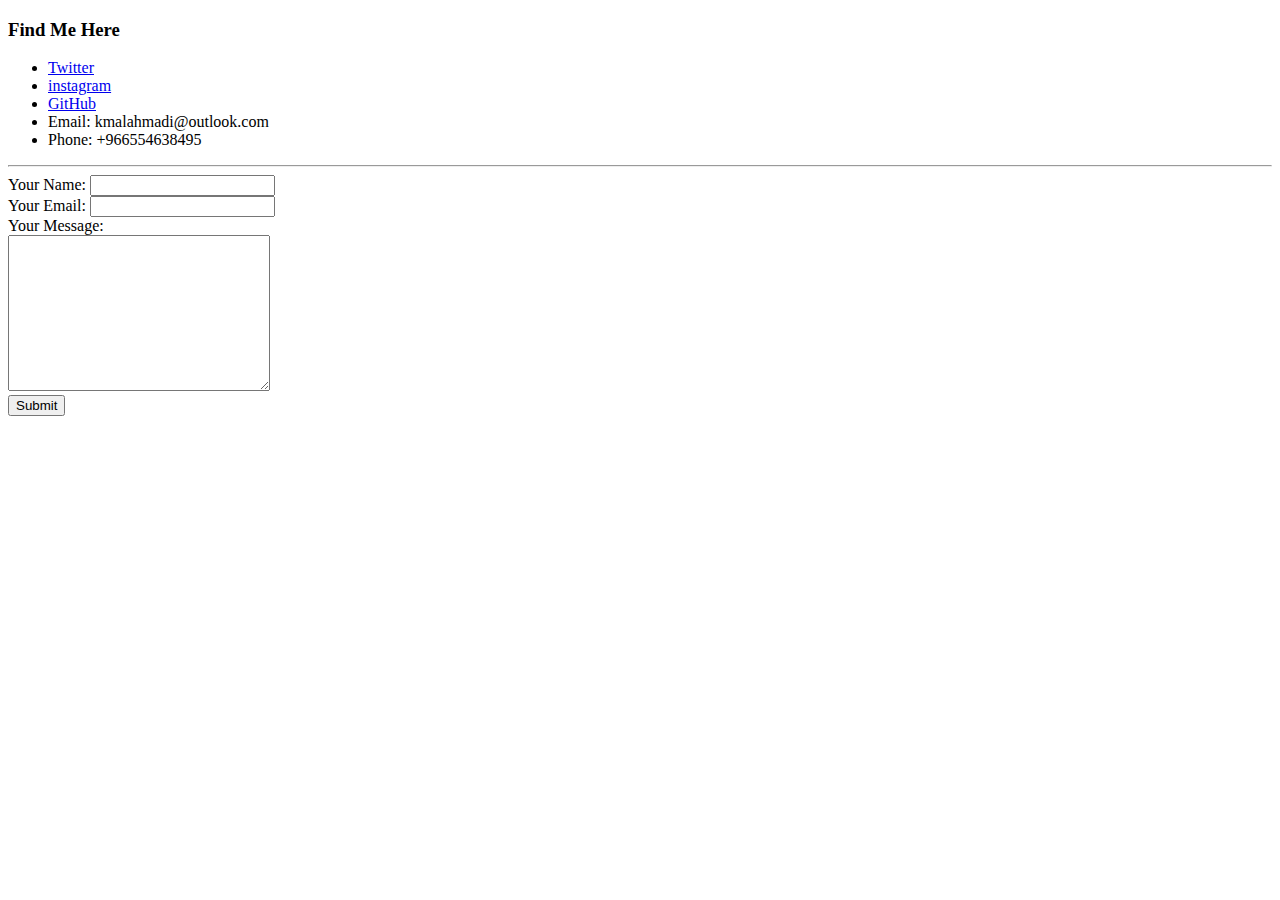
==== MyContactInfo.html @ 9973684d "init" ====
<!DOCTYPE html>
<html>

<head>
  <meta charset="utf-8">
  <title></title>
</head>

<body>
  <h3>Find Me Here</h3>
  <ul>
    <li><a href="https://twitter.com/khalid_alrieq">Twitter</a></li>
    <li><a href="https://www.instagram.com/hrb0/">instagram</a></li>
    <li><a href="https://github.com/alrieq">GitHub</a></li>
    <li>Email: kmalahmadi@outlook.com</li>
    <li>Phone: +966554638495</li>
  </ul>
  <hr>
  <form action="mailto:klaash21@gmail.com" method="post" enctype="text/plain">
    <label>Your Name:</label>
    <input type="text" name="yourName" value=""><br>
    <label>Your Email:</label>
    <input type="email" name="yourEmail" value=""><br>
    <label>Your Message:</label><br>
    <textarea name="youtMessage" rows="10" cols="30"></textarea><br>
    <input type="submit" name="">
  </form>
</body>

</html>
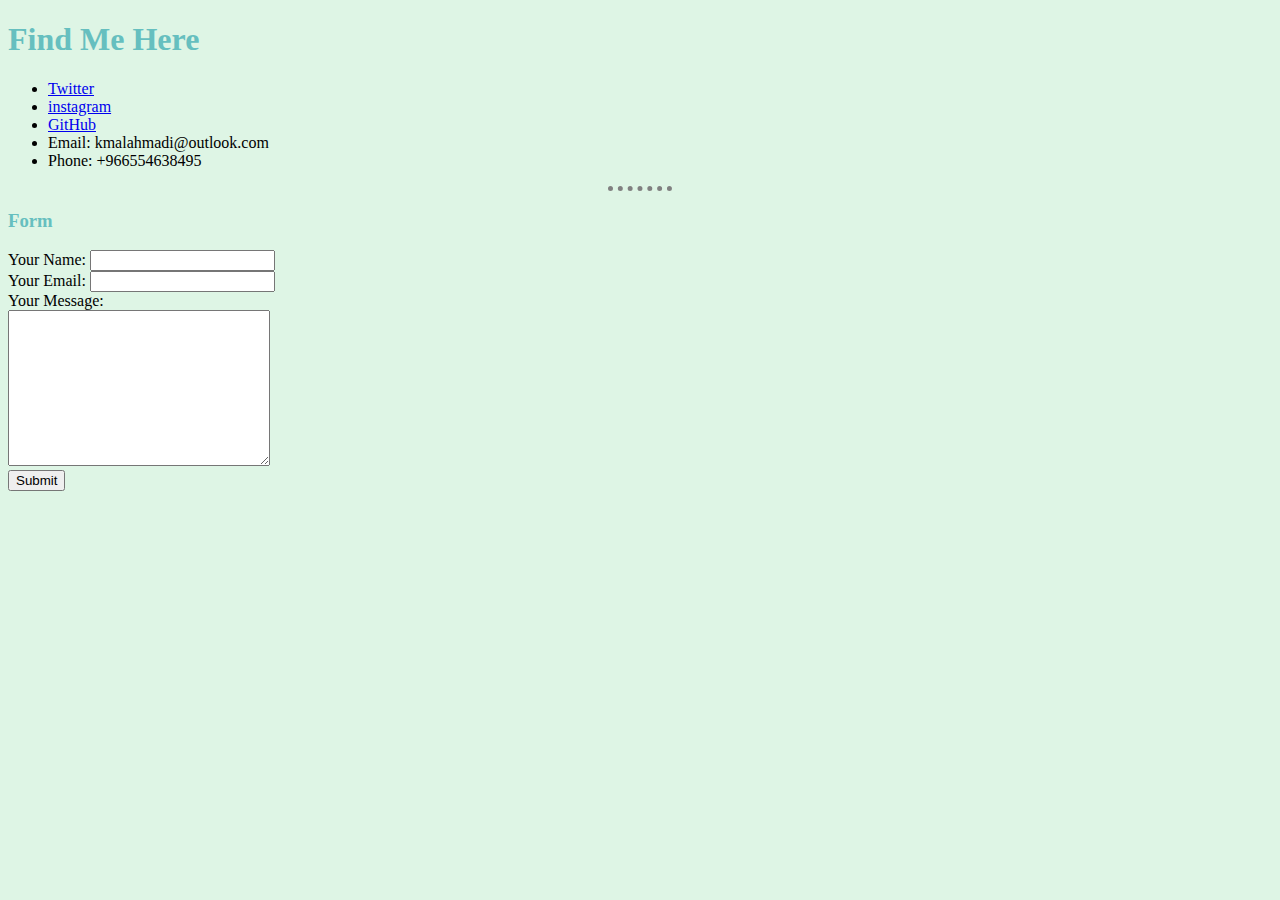
==== commit b54c157b: "add style" ====
--- a/MyContactInfo.html
+++ b/MyContactInfo.html
@@ -3,11 +3,12 @@
 
 <head>
   <meta charset="utf-8">
-  <title></title>
+  <title>Khalid's Contact Information</title>
+  <link rel="stylesheet" href="css/styles.css">
 </head>
 
 <body>
-  <h3>Find Me Here</h3>
+  <h1>Find Me Here</h1>
   <ul>
     <li><a href="https://twitter.com/khalid_alrieq">Twitter</a></li>
     <li><a href="https://www.instagram.com/hrb0/">instagram</a></li>
@@ -16,6 +17,7 @@
     <li>Phone: +966554638495</li>
   </ul>
   <hr>
+  <h3>Form</h3>
   <form action="mailto:klaash21@gmail.com" method="post" enctype="text/plain">
     <label>Your Name:</label>
     <input type="text" name="yourName" value=""><br>
--- a/css/styles.css
+++ b/css/styles.css
@@ -0,0 +1,14 @@
+body {
+  background-color: #DEF5E5;
+}
+
+hr {
+  border-style: none;
+  border-top-style: dotted;
+  border-color: grey;
+  border-width: 5px;
+  width: 5%;
+}
+h1, h3 {
+  color: #66BFBF;
+}
